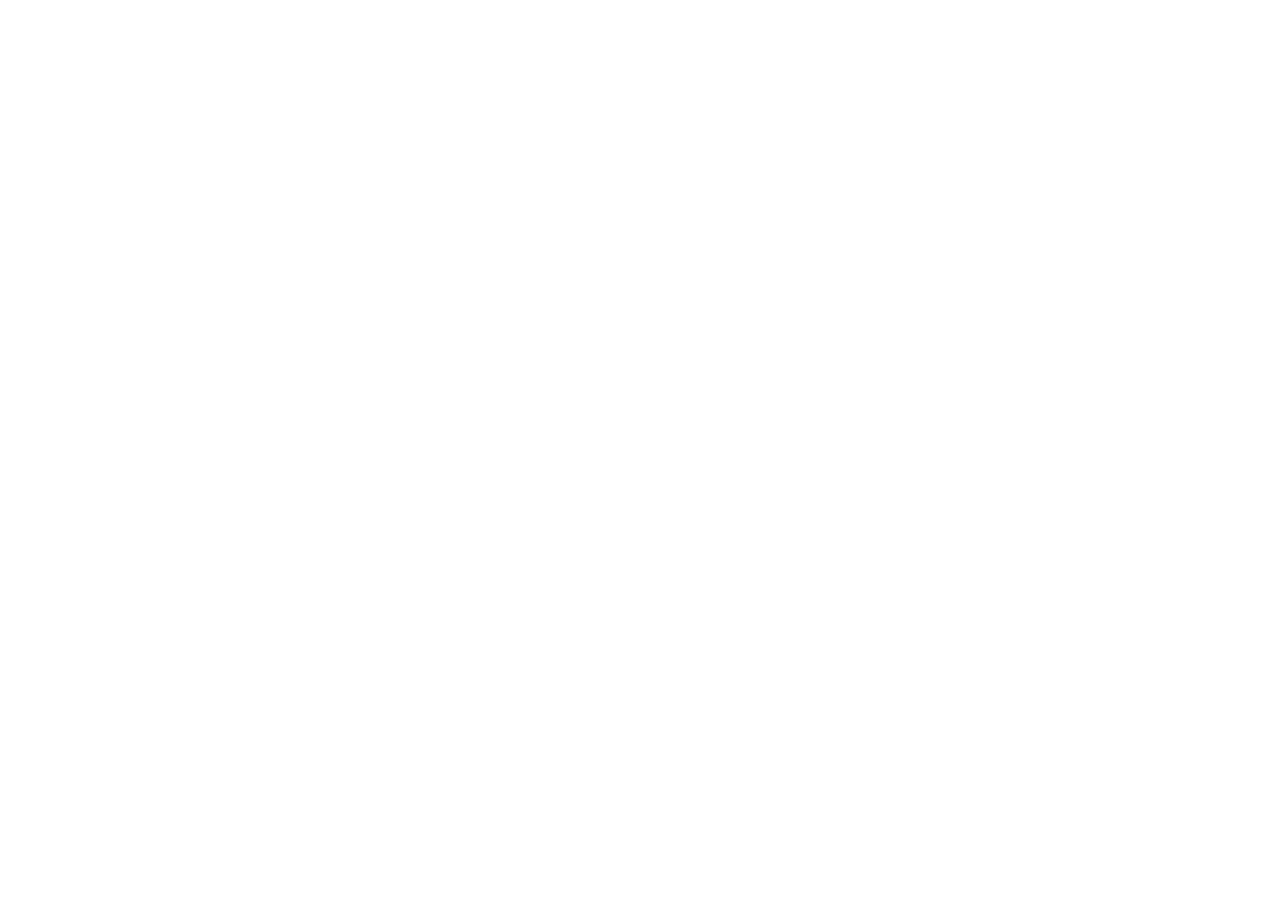
==== contact/index.html @ a6978313 "Added Content for Main and Project Pages" ====
<!doctype html>
<html lang="en">
  <head>
    <!-- Required meta tags -->
    <meta charset="utf-8">
    <meta name="viewport" content="width=device-width, initial-scale=1, shrink-to-fit=no">

    <!-- load jQuery and elements -->
    <script src="https://code.jquery.com/jquery-3.5.1.js" 
      integrity="sha256-QWo7LDvxbWT2tbbQ97B53yJnYU3WhH/C8ycbRAkjPDc=" 
      crossorigin="anonymous"></script>
    <script src="/script.js"></script>
  
    <div id="header"></div>
    <title>Sasha Avreline</title>
  </head>
  <body>
    <div id="nav"></div>

    <!-- main content -->
    <div class="container">
    
      <section class="border my-4 p-3 shadow">
        <p></p>
      </section>
    
    </div><!-- container -->

    <div id="footer"></div>
  </body>
</html>
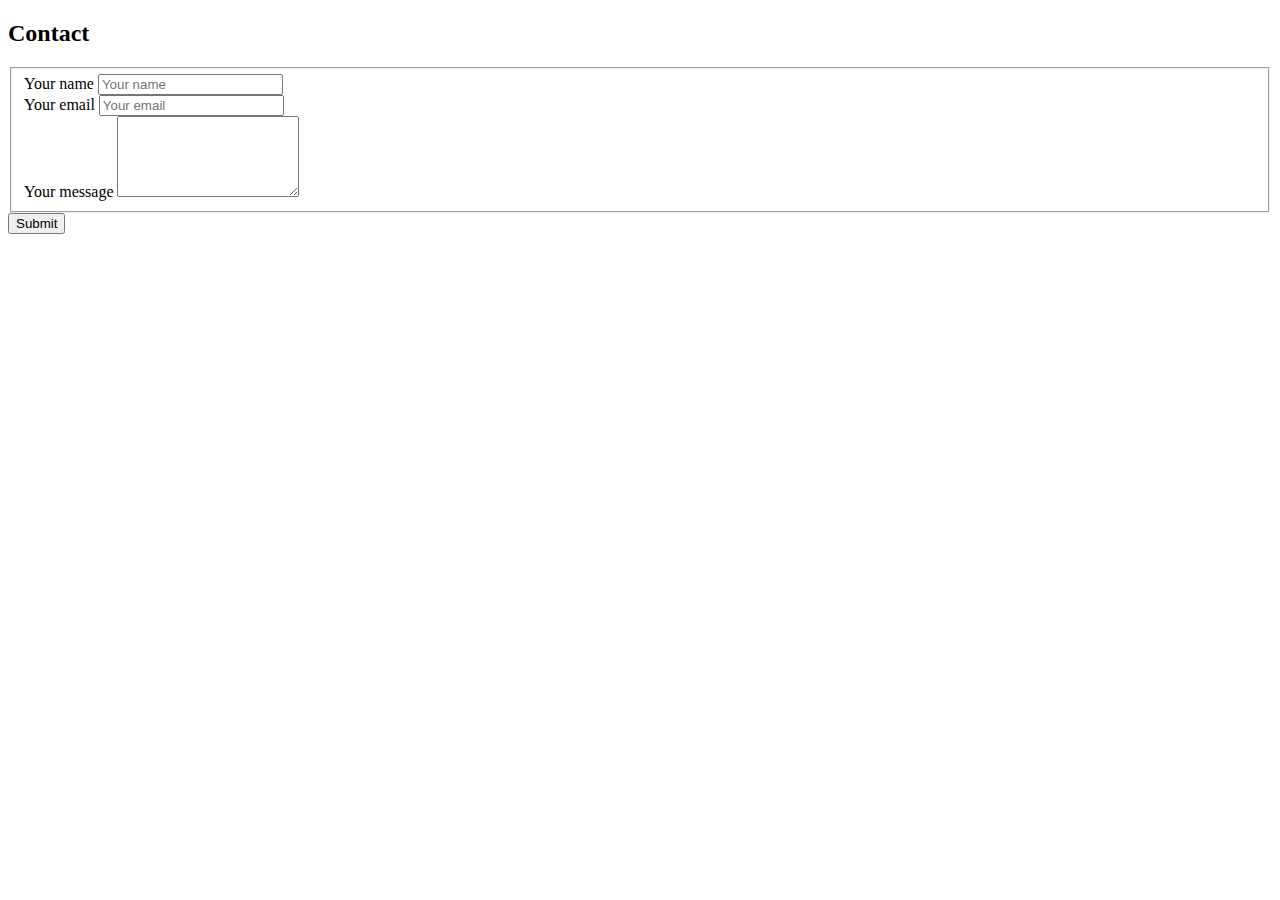
==== commit 5c6c8412: "Added Experience, Hobbies, Contact Pages" ====
--- a/contact/index.html
+++ b/contact/index.html
@@ -12,17 +12,36 @@
     <script src="/script.js"></script>
   
     <div id="header"></div>
-    <title>Sasha Avreline</title>
+    <title>Sasha Avreline: Contact</title>
   </head>
   <body>
     <div id="nav"></div>
 
     <!-- main content -->
     <div class="container">
+    <h2 class="pt-3">Contact</h2>
     
-      <section class="border my-4 p-3 shadow">
-        <p></p>
-      </section>
+      <form>
+        <fieldset class="form-group lgtext">
+            
+          <div class="form-group">
+            <label class="form-control-label" for="name">Your name</label>
+            <input class="form-control" type="text" id="name" placeholder="Your name">
+          </div><!-- form-group -->
+      
+          <div class="form-group">
+            <label class="form-control-label" for="email">Your email</label>
+            <input class="form-control" type="text" id="name" placeholder="Your email">
+          </div><!-- form-group -->
+      
+          <div class="form-group">
+            <label class="form-control-label" for="message">Your message</label>
+            <textarea class="form-control" id="message" rows="5"></textarea>
+          </div><!-- form-group -->
+      
+        </fieldset><!-- fieldset -->
+        <button class="btn btn-dark" type="submit">Submit</button>
+      </form>
     
     </div><!-- container -->
 
